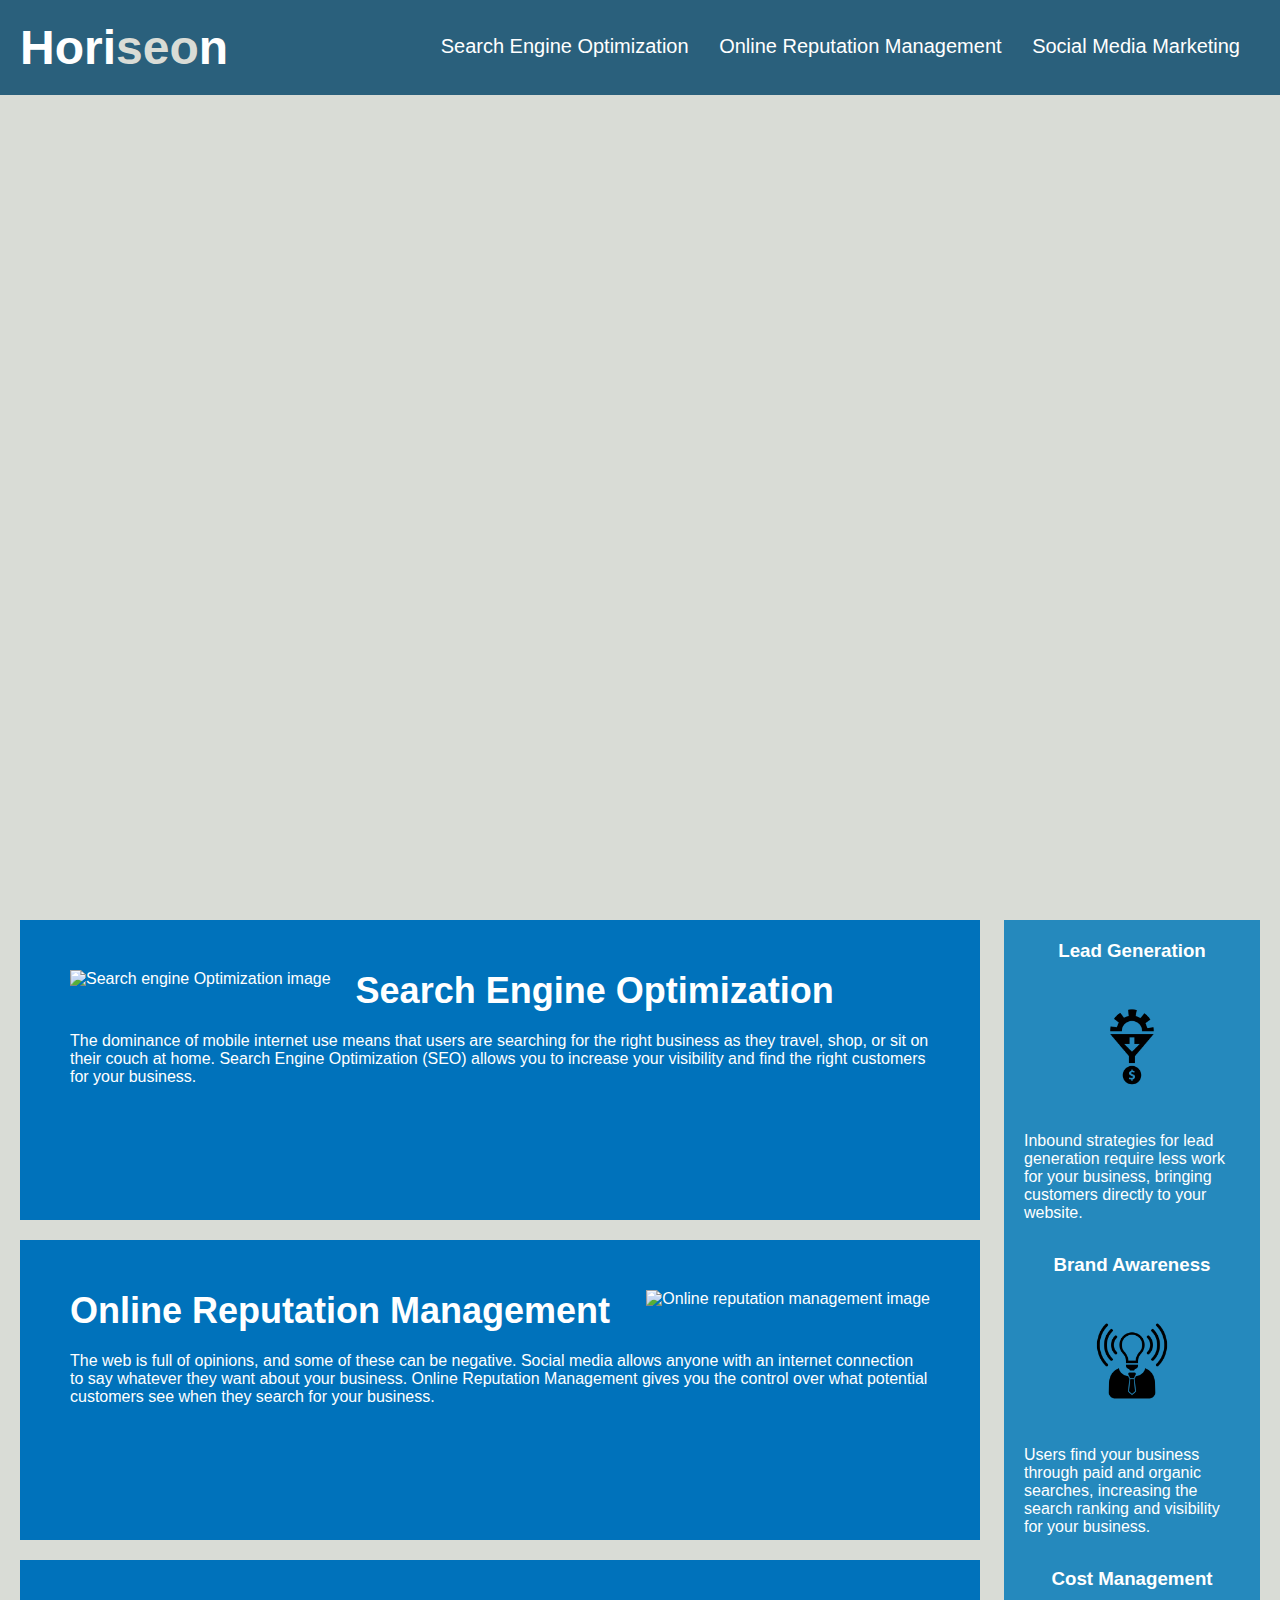
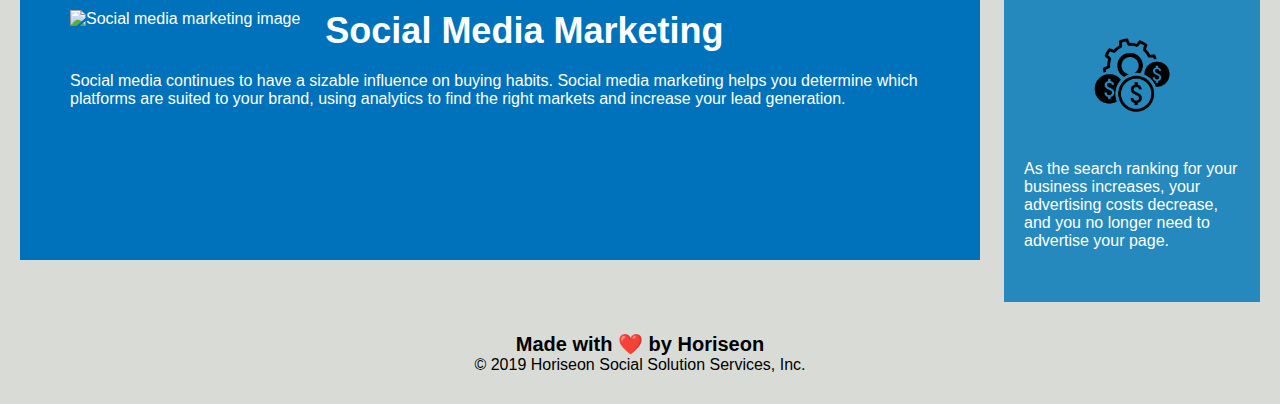
==== module-1-challenge/index.html @ b45678c2 "- Changed the name of the folder to more meaningful name" ====
<!DOCTYPE html>
<html lang="en-us">

<head>
    <meta charset="UTF-8" />
    <meta name="viewport" content="width=device-width, initial-scale=1.0">
    <link rel="stylesheet" href="./assets/css/style.css">
    <title>Horiseon - Search Engine Optimization</title>
</head>

<body>
    <header>
        <h1>Hori<span class="seo">seo</span>n</h1>
        <nav>
            <ul>
                <li>
                    <a href="#search-engine-optimization">Search Engine Optimization</a>
                </li>
                <li>
                    <a href="#online-reputation-management">Online Reputation Management</a>
                </li>
                <li>
                    <a href="#social-media-marketing">Social Media Marketing</a>
                </li>
            </ul>
        </nav>
    </header>
    <main>
        <section>
            <div class="hero"></div>
        </section>

        <section>
            <div class="content-section">
                <div class="search-engine-optimization-section">
                    <figure>
                        <img src="./assets/images/search-engine-optimization.jpg" class="float-left" alt="Search engine Optimization image"/>
                    </figure>
                    <h2>Search Engine Optimization</h2>
                    <p>
                        The dominance of mobile internet use means that users are searching for the right business as
                        they
                        travel, shop, or sit on their couch at home. Search Engine Optimization (SEO) allows you to
                        increase
                        your visibility and find the right customers for your business.
                    </p>
                </div>
                <div class="online-reputation-management-section">
                    <figure>
                        <img src="./assets/images/online-reputation-management.jpg" class="float-right" alt="Online reputation management image" />
                    </figure>
                    <h2>Online Reputation Management</h2>
                    <p>
                        The web is full of opinions, and some of these can be negative. Social media allows anyone with
                        an
                        internet connection to say whatever they want about your business. Online Reputation Management
                        gives
                        you the control over what potential customers see when they search for your business.
                    </p>
                </div>
                <div class="social-media-marketing-section">
                    <figure>
                        <img src="./assets/images/social-media-marketing.jpg" class="float-left" alt="Social media marketing image" />
                    </figure>
                    <h2>Social Media Marketing</h2>
                    <p>
                        Social media continues to have a sizable influence on buying habits. Social media marketing
                        helps you
                        determine which platforms are suited to your brand, using analytics to find the right markets
                        and
                        increase your lead generation.
                    </p>
                </div>
            </div>
            <div class="benefits">
                <div class="benefit-lead">
                    <h3>Lead Generation</h3>
                    <figure>
                        <img src="./assets/images/lead-generation.png" alt="Lead generation image" />
                    </figure>
                    <p>
                        Inbound strategies for lead generation require less work for your business, bringing customers
                        directly
                        to your website.
                    </p>
                </div>
                <div class="benefit-brand">
                    <h3>Brand Awareness</h3>
                    <figure>
                        <img src="./assets/images/brand-awareness.png" alt="Brand awareness image" />
                    </figure>
                    <p>
                        Users find your business through paid and organic searches, increasing the search ranking and
                        visibility
                        for your business.
                    </p>
                </div>
                <div class="benefit-cost">
                    <h3>Cost Management</h3>
                    <figure>
                        <img src="./assets/images/cost-management.png" alt="Cost management image"></img>
                    </figure>
                    <p>
                        As the search ranking for your business increases, your advertising costs decrease, and you no
                        longer
                        need to advertise your page.
                    </p>
                </div>
            </div>
        </section>
    </main>
    <footer class="text-center">
        <h2>Made with ❤️️ by Horiseon</h2>
        <p>
            &copy; 2019 Horiseon Social Solution Services, Inc.
        </p>
    </footer>
</body>
</html>
---- module-1-challenge/assets/css/style.css ----
/* Universal selector */
* {
    box-sizing: border-box;
    padding: 0;
    margin: 0;
}

/* Element selectors */

body {
    background-color: #d9dcd6;
}

header {
    padding: 20px;
    font-family: 'Trebuchet MS', 'Lucida Sans Unicode', 'Lucida Grande', 'Lucida Sans', Arial, sans-serif;
    background-color: #2a607c;
    color: #ffffff;
}

header h1 {
    display: inline-block;
    font-size: 48px;
}

header h1 .seo {
    color: #d9dcd6;
}

a {
    color: #ffffff;
    text-decoration: none;
}

p {
    font-size: 16px;
}

header nav {
    padding-top: 15px;
    margin-right: 20px;
    float: right;
    font-family: 'Gill Sans', 'Gill Sans MT', Calibri, 'Trebuchet MS', sans-serif;
    font-size: 20px;
}

header nav ul {
    list-style-type: none;
}

header nav ul li {
    display: inline-block;
    margin-left: 25px;
}

footer {
    padding: 30px;
    clear: both;
    font-family: 'Trebuchet MS', 'Lucida Sans Unicode', 'Lucida Grande', 'Lucida Sans', Arial, sans-serif;
    text-align: center;
}

footer h2 {
    font-size: 20px;
}


/* Class selector */
.hero {
    height: 800px;
    width: 100%;
    margin-bottom: 25px;
    background-image: url("../images/digital-marketing-meeting.jpg");
    background-size: cover;
    background-position: center;
}

.content-section {
    width: 75%;
    display: inline-block;
    margin-left: 20px;
}

.search-engine-optimization-section {
    margin-bottom: 20px;
    padding: 50px;
    height: 300px;
    font-family: 'Gill Sans', 'Gill Sans MT', Calibri, 'Trebuchet MS', sans-serif;
    background-color: #0072bb;
    color: #ffffff;
}


.search-engine-optimization-section img {
    max-height: 200px;
}

.search-engine-optimization-section h2 {
    margin-bottom: 20px;
    font-size: 36px;
}

.online-reputation-management-section {
    margin-bottom: 20px;
    padding: 50px;
    height: 300px;
    font-family: 'Gill Sans', 'Gill Sans MT', Calibri, 'Trebuchet MS', sans-serif;
    background-color: #0072bb;
    color: #ffffff;
}

.online-reputation-management-section h2 {
    margin-bottom: 20px;
    font-size: 36px;
}

.online-reputation-management-section img {
    max-height: 200px;
}

.social-media-marketing-section {
    margin-bottom: 20px;
    padding: 50px;
    height: 300px;
    font-family: 'Gill Sans', 'Gill Sans MT', Calibri, 'Trebuchet MS', sans-serif;
    background-color: #0072bb;
    color: #ffffff;
}

.social-media-marketing-section img {
    max-height: 200px;
}


.social-media-marketing-section h2 {
    margin-bottom: 20px;
    font-size: 36px;
}

.float-left {
    float: left;
    margin-right: 25px;
}


.float-right {
    float: right;
    margin-left: 25px;
}


.benefits {
    margin-right: 20px;
    padding: 20px;
    clear: both;
    float: right;
    width: 20%;
    height: 100%;
    font-family: 'Gill Sans', 'Gill Sans MT', Calibri, 'Trebuchet MS', sans-serif;
    background-color: #2589bd;
}

.benefit-lead {
    margin-bottom: 32px;
    color: #ffffff;
}

.benefit-lead h3 {
    margin-bottom: 10px;
    text-align: center;
}

.benefit-lead img {
    display: block;
    margin: 10px auto;
    max-width: 150px;
}

.benefit-brand {
    margin-bottom: 32px;
    color: #ffffff;
}

.benefit-brand h3 {
    margin-bottom: 10px;
    text-align: center;
}

.benefit-brand img {
    display: block;
    margin: 10px auto;
    max-width: 150px;
}

.benefit-cost {
    margin-bottom: 32px;
    color: #ffffff;
}

.benefit-cost h3 {
    margin-bottom: 10px;
    text-align: center;
}

.benefit-cost img {
    display: block;
    margin: 10px auto;
    max-width: 150px;
}
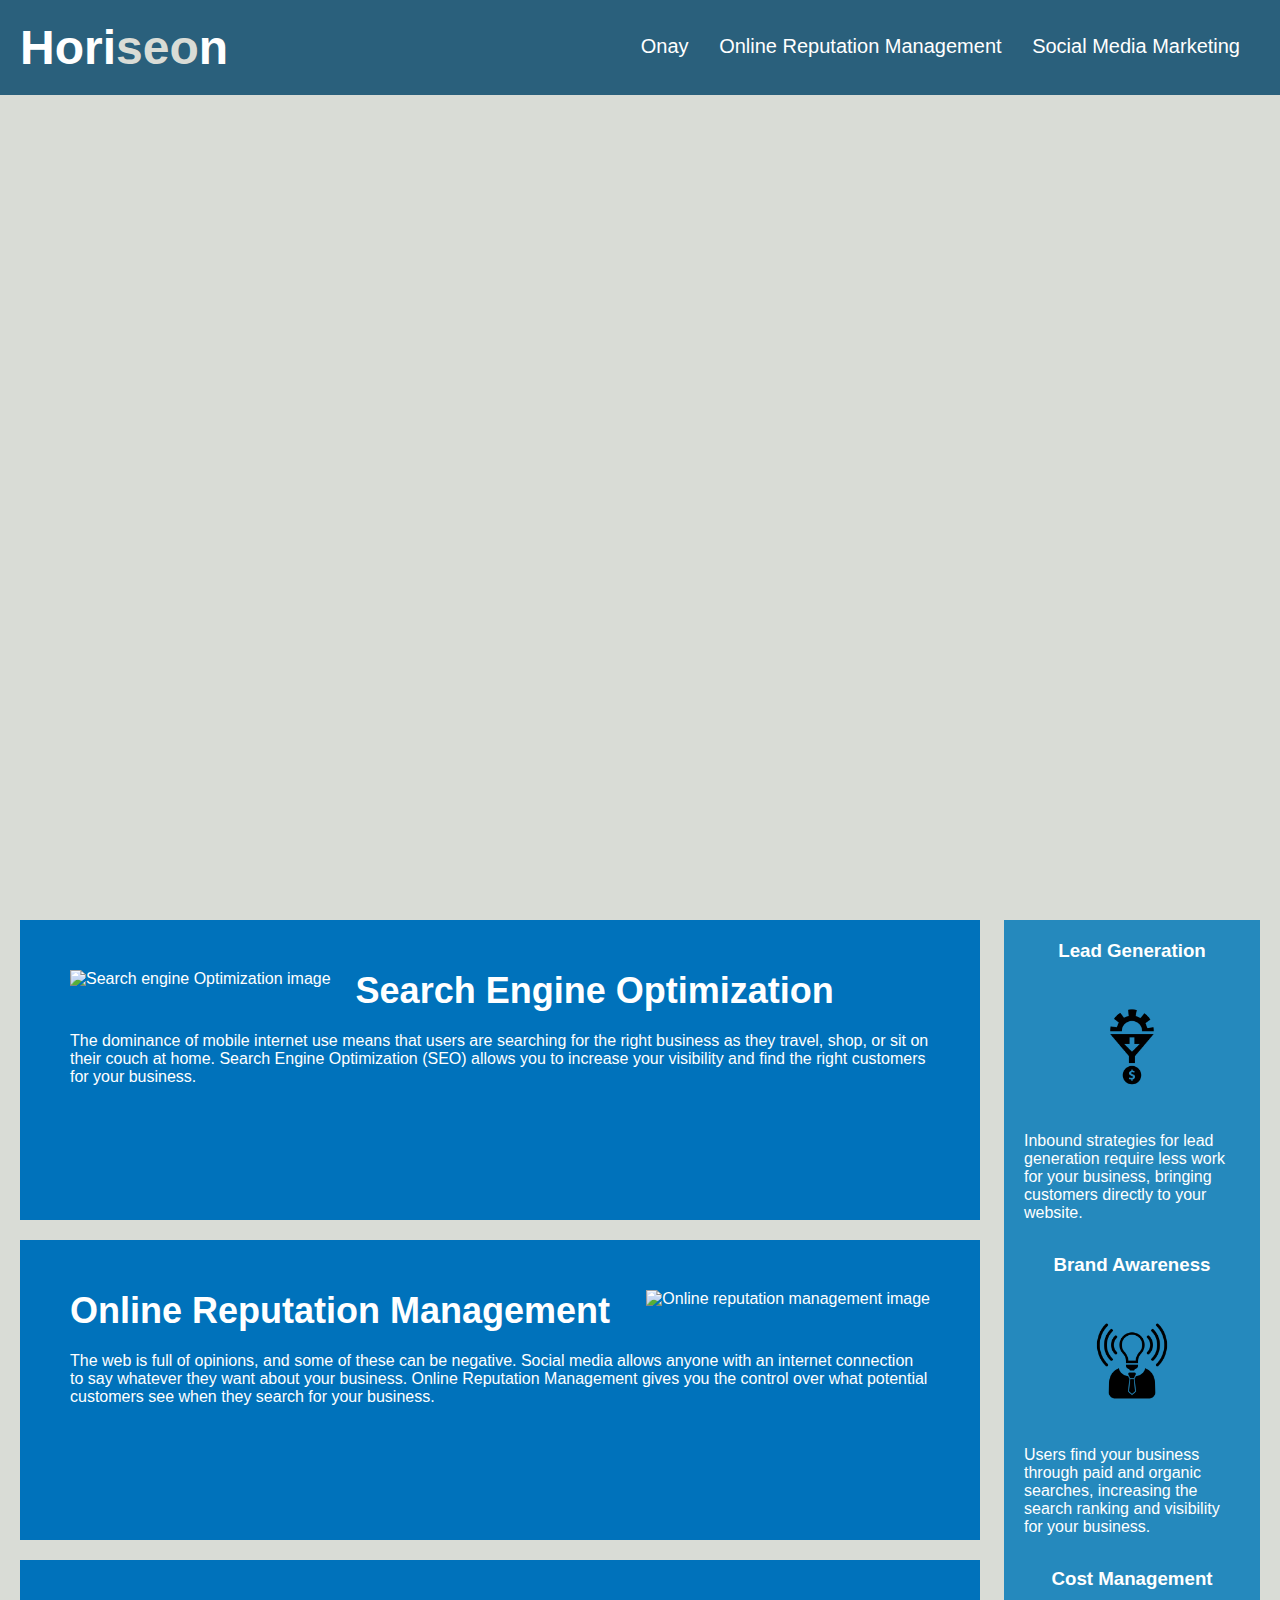
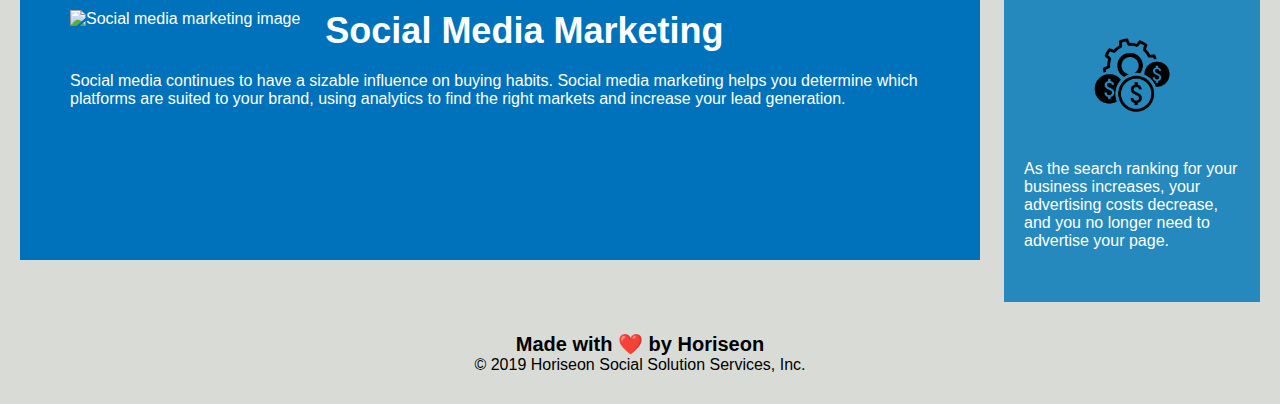
==== commit 2d1bf612: "- Code quiz module 4" ====
--- a/module-1-challenge/index.html
+++ b/module-1-challenge/index.html
@@ -14,7 +14,7 @@
         <nav>
             <ul>
                 <li>
-                    <a href="#search-engine-optimization">Search Engine Optimization</a>
+                    <a href="https://www.facebook.com/">Onay</a>
                 </li>
                 <li>
                     <a href="#online-reputation-management">Online Reputation Management</a>
